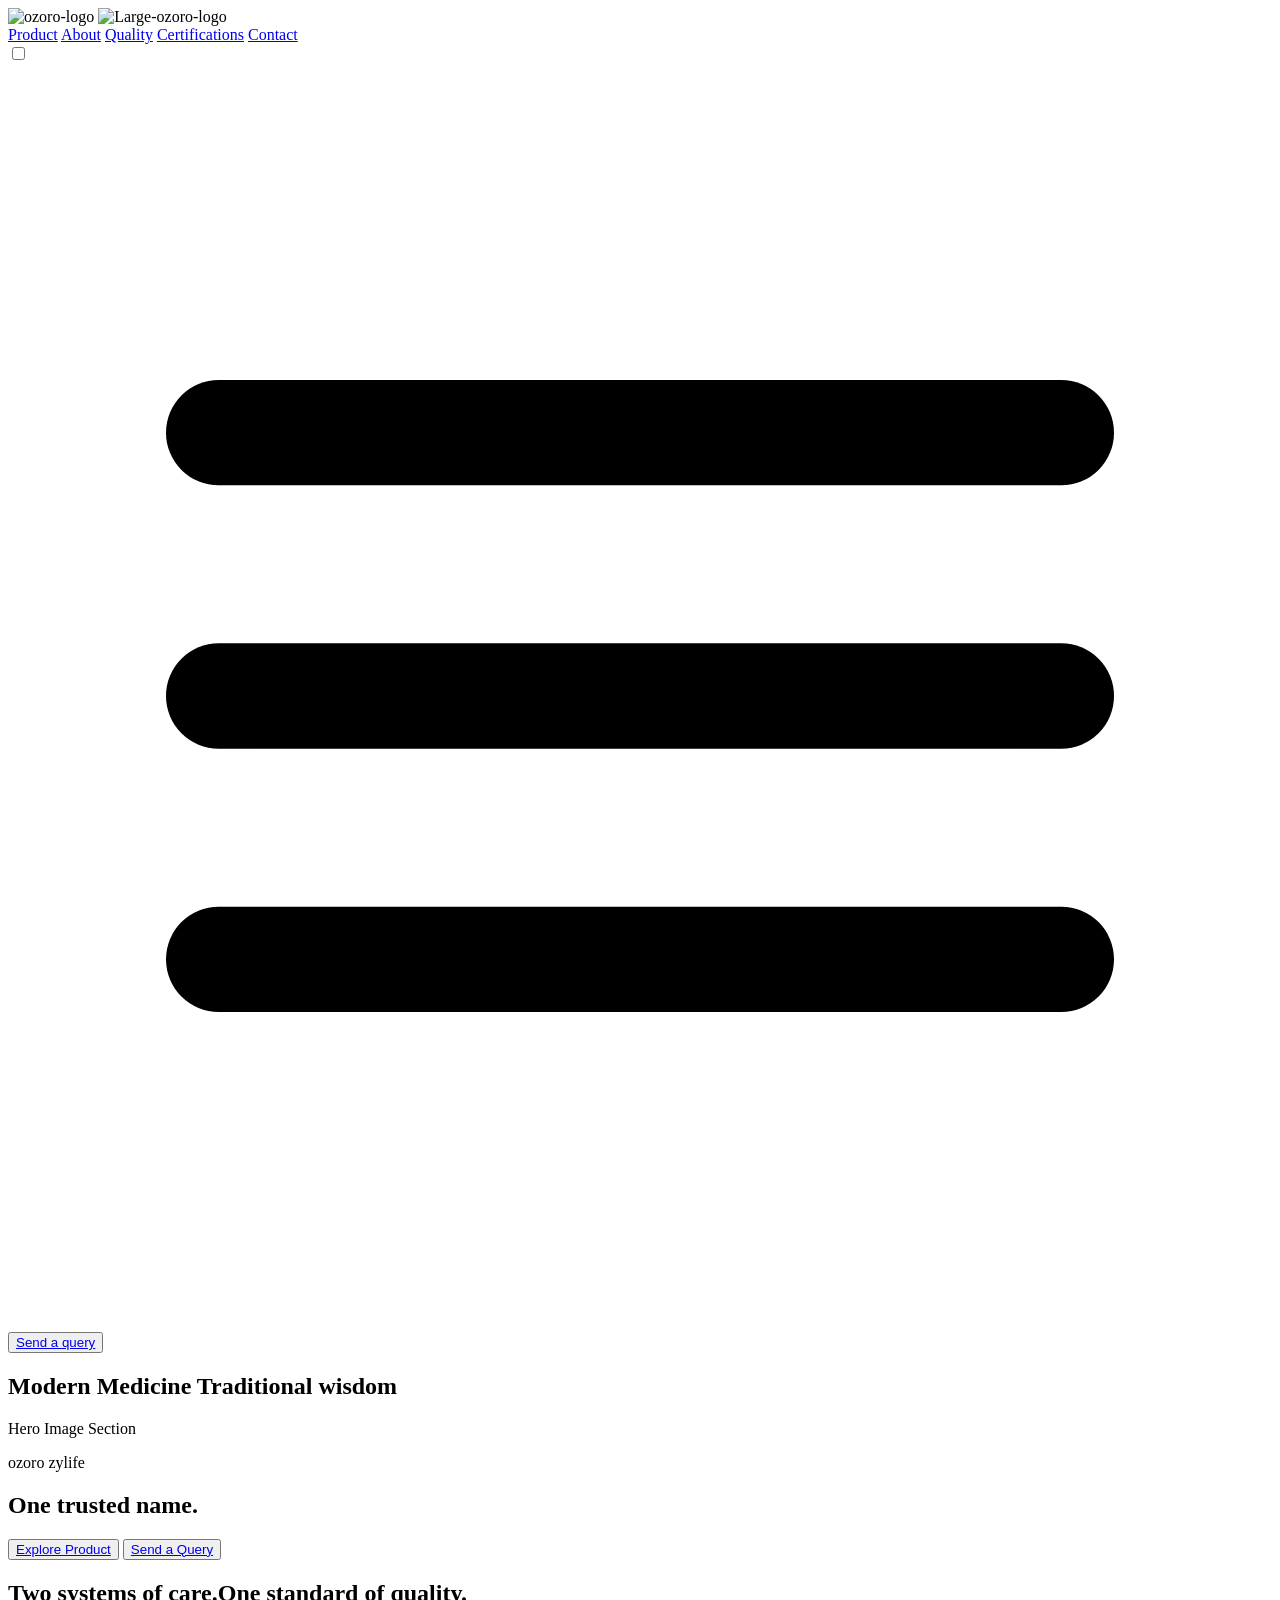
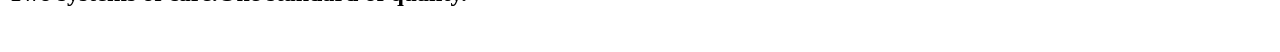
==== three.html @ 8b5f622f "new file created" ====
<!DOCTYPE html>
<html lang="en">

<head>
    <meta charset="UTF-8">
    <meta name="viewport" content="width=device-width, initial-scale=1.0">
    <title>ozoro app</title>
    <link rel="stylesheet"
        href="https://api.fontshare.com/v2/css?f[]=clash-display@500,600&f[]=switzer@400,500,600&display=swap">
    <link rel="preconnect" href="https://fonts.googleapis.com">
    <link rel="preconnect" href="https://fonts.gstatic.com" crossorigin>
    <link
        href="https://fonts.googleapis.com/css2?family=Poppins:ital,wght@0,100;0,200;0,300;0,400;0,500;0,600;0,700;0,800;0,900;1,100;1,200;1,300;1,400;1,500;1,600;1,700;1,800;1,900&display=swap"
        rel="stylesheet">
    <script src="https://cdn.jsdelivr.net/npm/@tailwindcss/browser@4"></script>
    <link rel="stylesheet" href="style.css">
</head>

<body class="overflow-y-auto">

    <header class="w-full mx-auto rounded-b-2xl sticky top-0 z-50 bg-white h-19">
        <nav class="flex justify-between items-left p-5 md:p-3">
            <div class="px-5 sm:px-8 md:px-9">
                <img src="assets/logo.png" alt="ozoro-logo" class="w-10 lg:hidden">
                <img src="assets/large-logo.png" alt="Large-ozoro-logo" class="w-50 hidden lg:block">
            </div>
            <div class="space-x-7 lg:pt-3 font-small flex justify-center items-center hidden lg:block uppercase">
                <a href="#">Product</a>
                <a href="#">About</a>
                <a href="#">Quality</a>
                <a href="#">Certifications</a>
                <a href="#">Contact</a>
            </div>

            <input type="checkbox" id="mobile-nav-toggle" class="peer hidden" aria-label="Toggle navigation menu" />
            <label for="mobile-nav-toggle"
                class="md:hidden inline-flex items-center justify-center w-11 h-11 rounded-xl text-charcoal hover:bg-sand/70 cursor-pointer transition-colors"
                aria-hidden="true">
                <svg class="w-6 h-6" viewBox="0 0 24 24" fill="none" stroke="currentColor" stroke-width="2"
                    stroke-linecap="round" stroke-linejoin="round">
                    <line x1="4" y1="7" x2="20" y2="7" />
                    <line x1="4" y1="12" x2="20" y2="12" />
                    <line x1="4" y1="17" x2="20" y2="17" />
                </svg>
            </label>

            <button
                class="uppercase bg-amber-700 text-white px-6 sm:px-2 md:px-7 letter-spaceing rounded-full mr-3 hidden lg:block">
                <a href="#">Send a query</a>
            </button>
        </nav>
    </header>


    <!-- Hero Section -->

    <main>

        <section class="text-black px-7 lg:p-10 pb-10 bg-[#FAF9F6] pt-3">
            <div class="flex justify-between items-center p-10 h-screen">
                <div class="flex">
                    <h1 class="text-7xl md:text-[100px] md:w-[200px]">
                        Modern Medicine Traditional wisdom
                    </h1>
                    <div>
                        Hero Image Section
                    </div>
                </div>
            </div>
            <div class="px-2 md:px-5 mt-0 gap-x-6">

                <p class="uppercase text-medium">ozoro zylife</p>
                <h1 class="md:text-6xl text-5xl">One trusted name.</h1>

                <div class="space-x-2 mt-5">
                    <button class="">
                        <a href="#" class="px-7 py-4 bg-green-800 text-white rounded-full">Explore Product</a>
                    </button>
                    <button class="mt-5">
                        <a href="#" class="px-7 py-4 border rounded-full">Send a Query</a>
                    </button>
                </div>
            </div>
        </section>

        <!-- Product section -->

        <section class="mt-20 w-full px-5 lg:p-10 overflow-x-auto">
            <h1 class="text-[100px] md:text-5xl mb-10 md:w-[5 00px]">Two systems of care.One standard of quality.</h1>

            <div class="grid grid-cols-1 md:grid-cols-4 lg:grid-cols-2 md:gap-6 lg:gap-3 gap-4 mx-auto">
                <img src="" alt="" class="w-[400px] h-[400px] rounded-lg border-1">
                <img src="" alt="" class="w-[400px] h-[400px] rounded-lg border-1">
            </div>
        </section>

    </main>


</body>

</html>
---- style.css ----
.hero-organic-mesh {
      background-color: #FAF9F6;
      /* background: url(/morskie-oko-tatry.jpg); */
      /* background-image:
        radial-gradient(circle at 76% 42%, rgba(245, 226, 214, 0.92) 0%, rgba(245, 226, 214, 0) 48%),
        radial-gradient(circle at 18% 24%, rgba(228, 236, 231, 0.88) 0%, rgba(228, 236, 231, 0) 52%),
        radial-gradient(ellipse at 52% 88%, rgba(242, 239, 233, 0.95) 0%, rgba(250, 249, 246, 0) 65%); */
    }

    ::-webkit-scrollbar{
      display: none;
    }

    @keyframes orbBreathe {
      0%, 100% {
        transform: translate3d(0, 0, 0) scale(1);
        opacity: 0.55;
      }
      50% {
        transform: translate3d(14px, -18px, 0) scale(1.09);
        opacity: 0.85;
      }
    }

    .animate-orb-slow {
      animation: orbBreathe 11s ease-in-out infinite;
    }

    .animate-orb-delayed {
      animation: orbBreathe 14s ease-in-out infinite 3.5s;
    }

    @keyframes leafFallRight {
      0% {
        transform: translate3d(0, -12vh, 0) rotate(0deg) rotateY(0deg);
        opacity: 0;
      }
      10% {
        opacity: var(--leaf-opacity, 0.65);
      }
      35% {
        transform: translate3d(34px, 28vh, 0) rotate(95deg) rotateY(45deg);
      }
      70% {
        transform: translate3d(-26px, 68vh, 0) rotate(215deg) rotateY(-35deg);
      }
      90% {
        opacity: var(--leaf-opacity, 0.65);
      }
      100% {
        transform: translate3d(22px, 108vh, 0) rotate(330deg) rotateY(25deg);
        opacity: 0;
      }
    }

    /* Falling Leaf Trajectory B: Drifts gently left-then-right for organic variety */
    @keyframes leafFallLeft {
      0% {
        transform: translate3d(0, -12vh, 0) rotate(15deg) rotateY(0deg);
        opacity: 0;
      }
      10% {
        opacity: var(--leaf-opacity, 0.6);
      }
      35% {
        transform: translate3d(-36px, 30vh, 0) rotate(-85deg) rotateY(-45deg);
      }
      70% {
        transform: translate3d(28px, 70vh, 0) rotate(-205deg) rotateY(40deg);
      }
      90% {
        opacity: var(--leaf-opacity, 0.6);
      }
      100% {
        transform: translate3d(-18px, 108vh, 0) rotate(-315deg) rotateY(-20deg);
        opacity: 0;
      }
    }

    /* Base helper class for GPU-accelerated falling leaf wrappers */
    .falling-leaf {
      position: absolute;
      top: -6%;
      will-change: transform, opacity;
      animation-timing-function: linear;
      animation-iteration-count: infinite;
    }

    @keyframes breatheOuter {
      0%, 100% {
        transform: scale(0.95);
        opacity: 0.30;
      }
      50% {
        transform: scale(1.06);
        opacity: 0.68;
      }
    }

    @keyframes breatheInner {
      0%, 100% {
        transform: scale(0.97);
        opacity: 0.45;
      }
      50% {
        transform: scale(1.04);
        opacity: 0.88;
      }
    }

    @keyframes gentleFloat {
      0%, 100% {
        transform: translateY(0px);
      }
      50% {
        transform: translateY(-6px);
      }
    }

    @keyframes waterShimmer {
      0%, 100% {
        opacity: 0.16;
        transform: scaleX(0.96);
      }
      50% {
        opacity: 0.36;
        transform: scaleX(1.04);
      }
    }

    .animate-breathe-outer {
      transform-origin: 250px 210px;
      animation: breatheOuter 7s ease-in-out infinite;
    }

    .animate-breathe-inner {
      transform-origin: 250px 210px;
      animation: breatheInner 7s ease-in-out infinite 0.45s;
    }

    .animate-float-calm {
      animation: gentleFloat 6s ease-in-out infinite;
    }

    .animate-ripple {
      transform-origin: 250px 395px;
      animation: waterShimmer 5.5s ease-in-out infinite;
    }

    /* Respect user motion preferences for accessibility */
    @media (prefers-reduced-motion: reduce) {
      .animate-orb-slow,
      .animate-orb-delayed,
      .falling-leaf,
      .animate-breathe-outer,
      .animate-breathe-inner,
      .animate-float-calm,
      .animate-ripple {
        animation: none !important;
      }
      .falling-leaf {
        display: none;
      }
    }

    .falling-leaf {
      position: absolute;
      top: -10%;
      opacity: var(--leaf-opacity, 0.65);
      animation-timing-function: ease-in-out;
      animation-iteration-count: infinite;
      will-change: transform, opacity;
    }

    @keyframes leafFallRight {
      0% {
        transform: translate3d(0, -10vh, 0) rotate(0deg);
        opacity: 0;
      }
      12% {
        opacity: var(--leaf-opacity, 0.65);
      }
      50% {
        transform: translate3d(42px, 45vh, 0) rotate(165deg);
      }
      88% {
        opacity: var(--leaf-opacity, 0.65);
      }
      100% {
        transform: translate3d(-18px, 102vh, 0) rotate(340deg);
        opacity: 0;
      }
    }

    @keyframes leafFallLeft {
      0% {
        transform: translate3d(0, -10vh, 0) rotate(0deg);
        opacity: 0;
      }
      12% {
        opacity: var(--leaf-opacity, 0.65);
      }
      50% {
        transform: translate3d(-42px, 45vh, 0) rotate(-165deg);
      }
      88% {
        opacity: var(--leaf-opacity, 0.65);
      }
      100% {
        transform: translate3d(18px, 102vh, 0) rotate(-340deg);
        opacity: 0;
      }
    }

    /* Respect user reduced-motion accessibility settings */
    @media (prefers-reduced-motion: reduce) {
      .falling-leaf {
        animation: none !important;
        display: none;
      }
    }
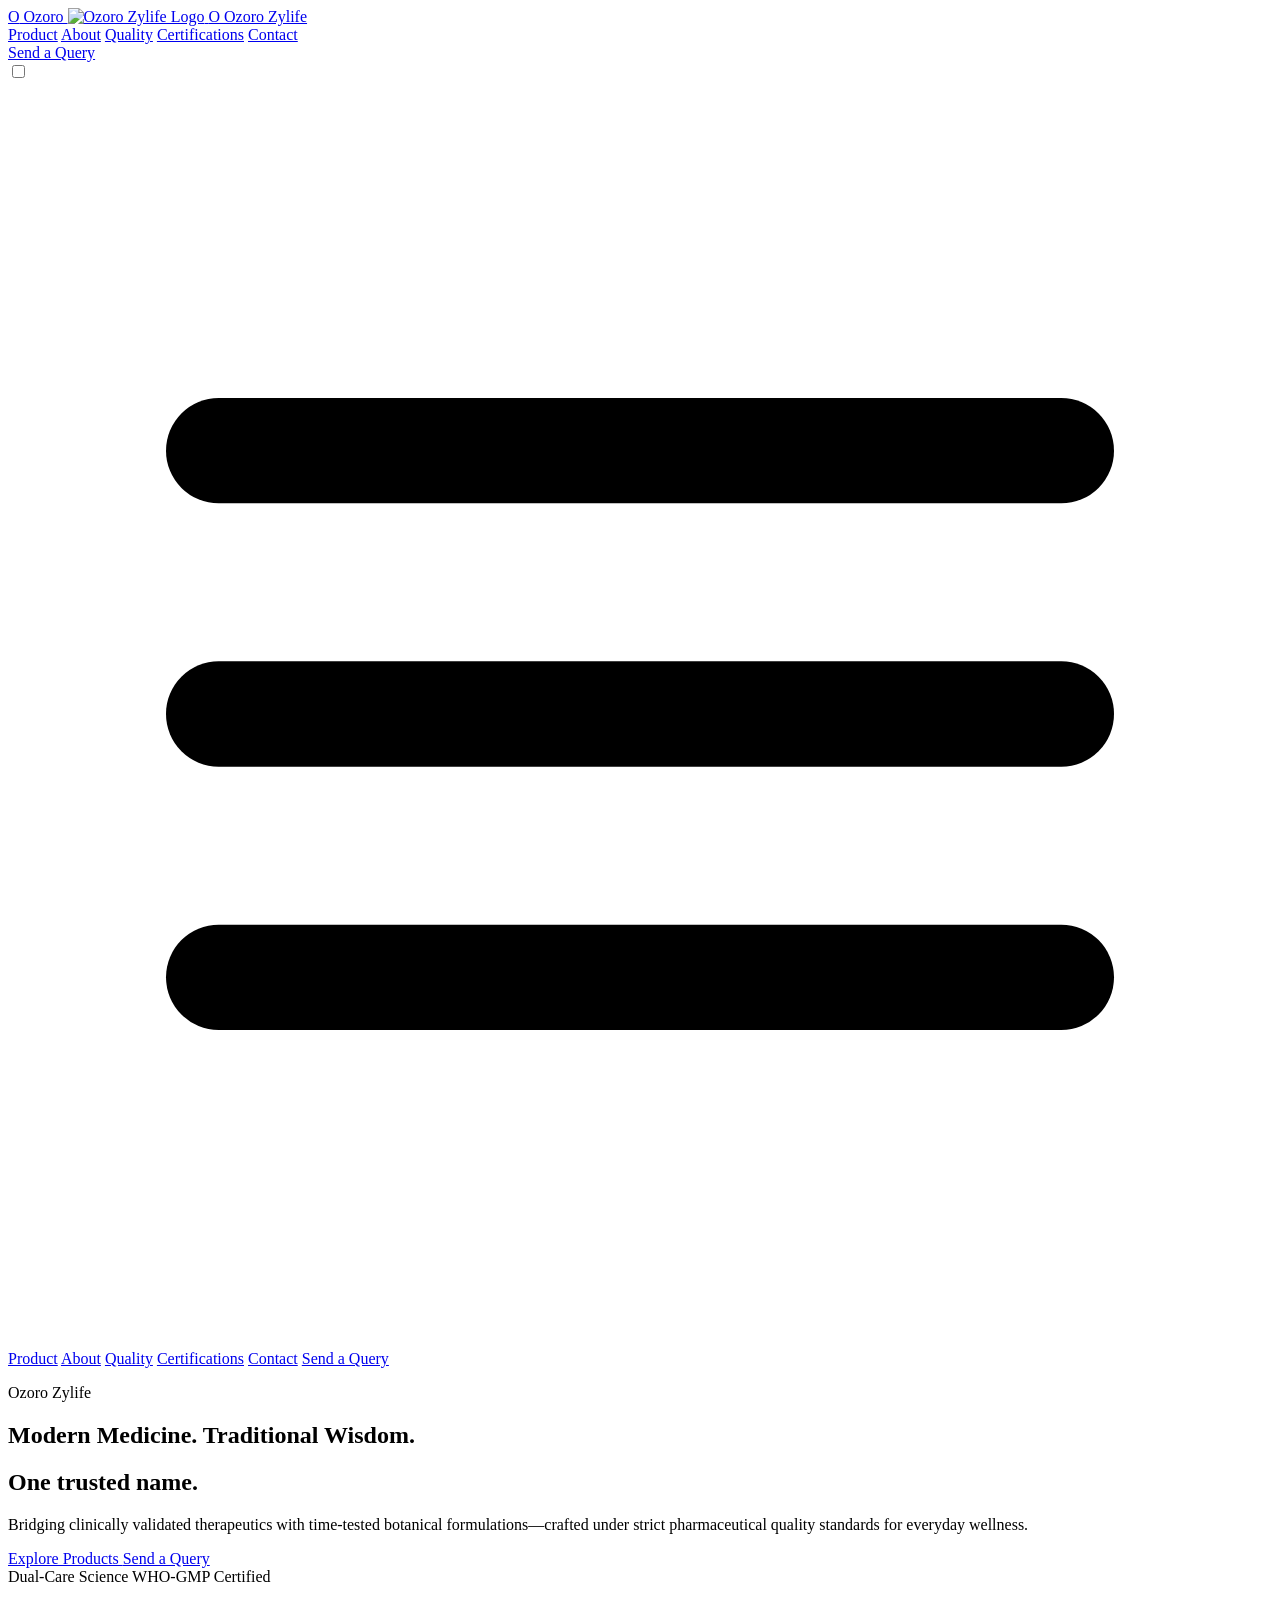
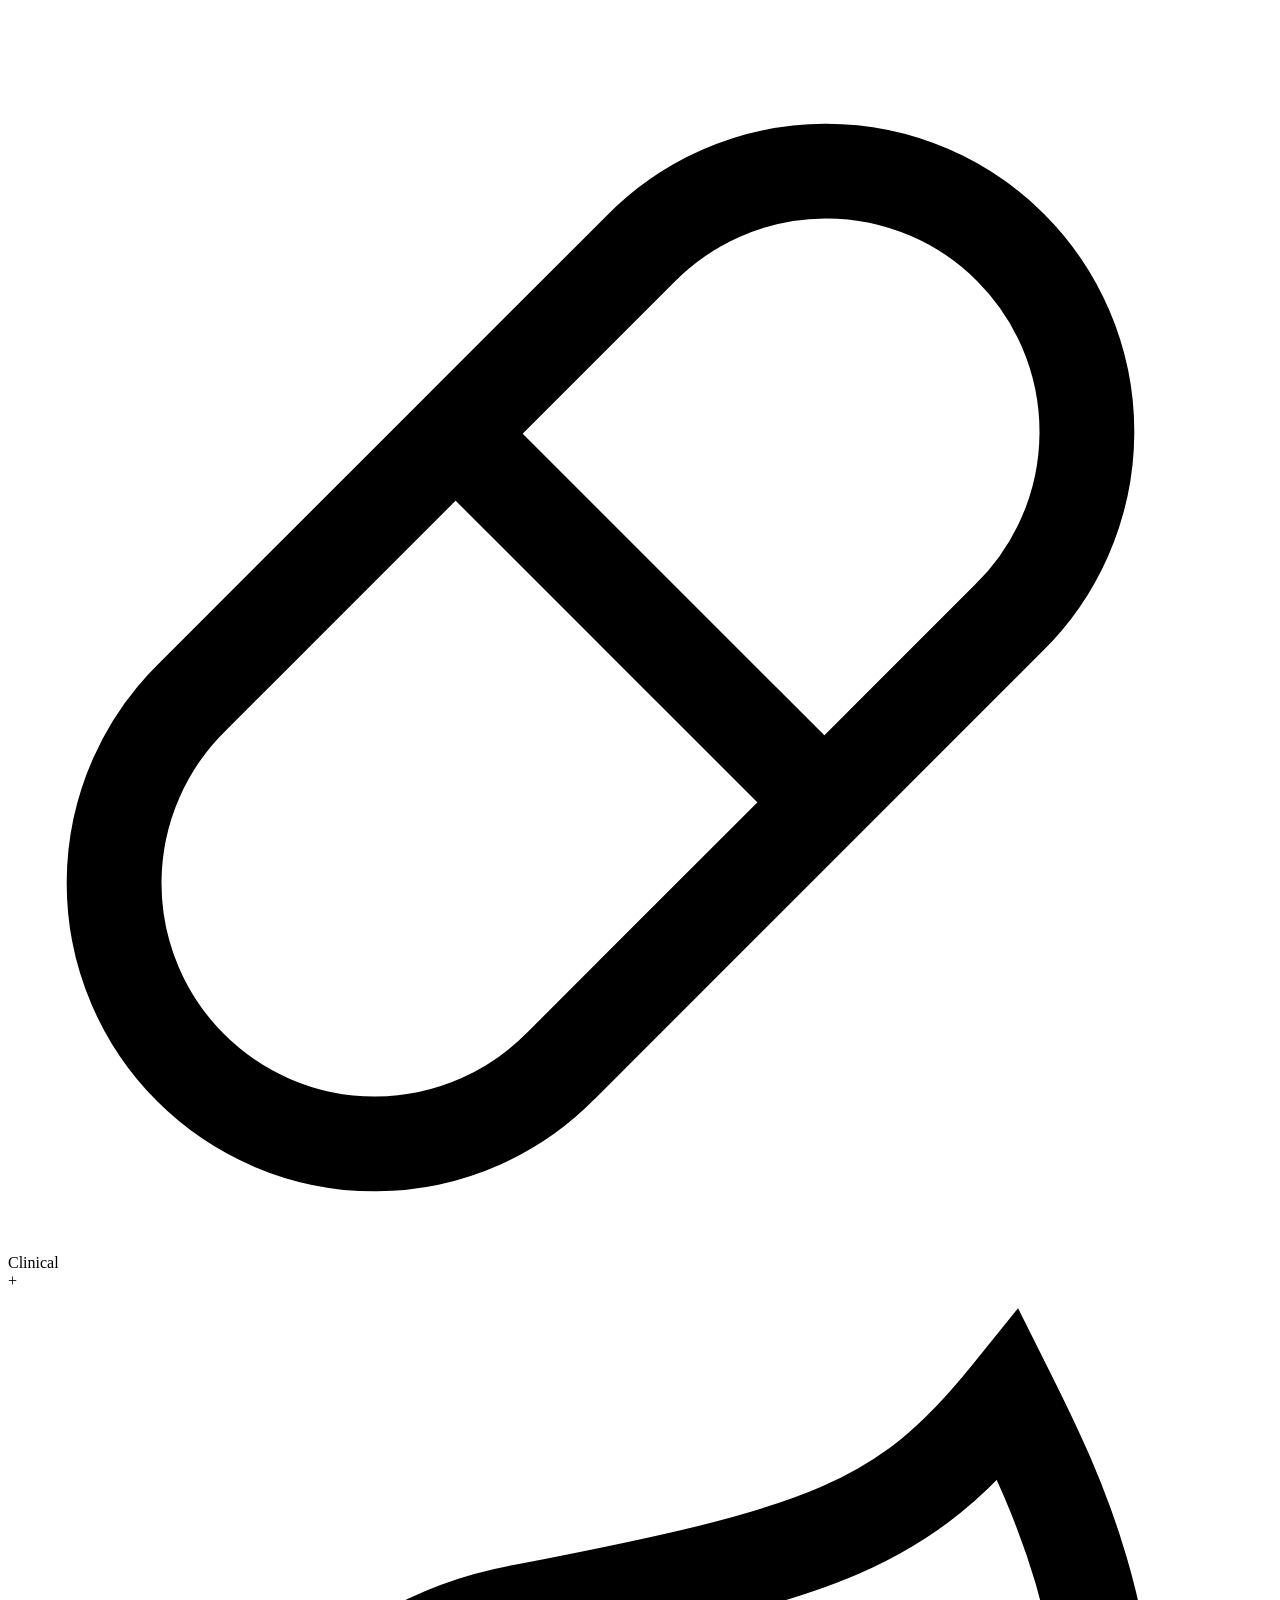
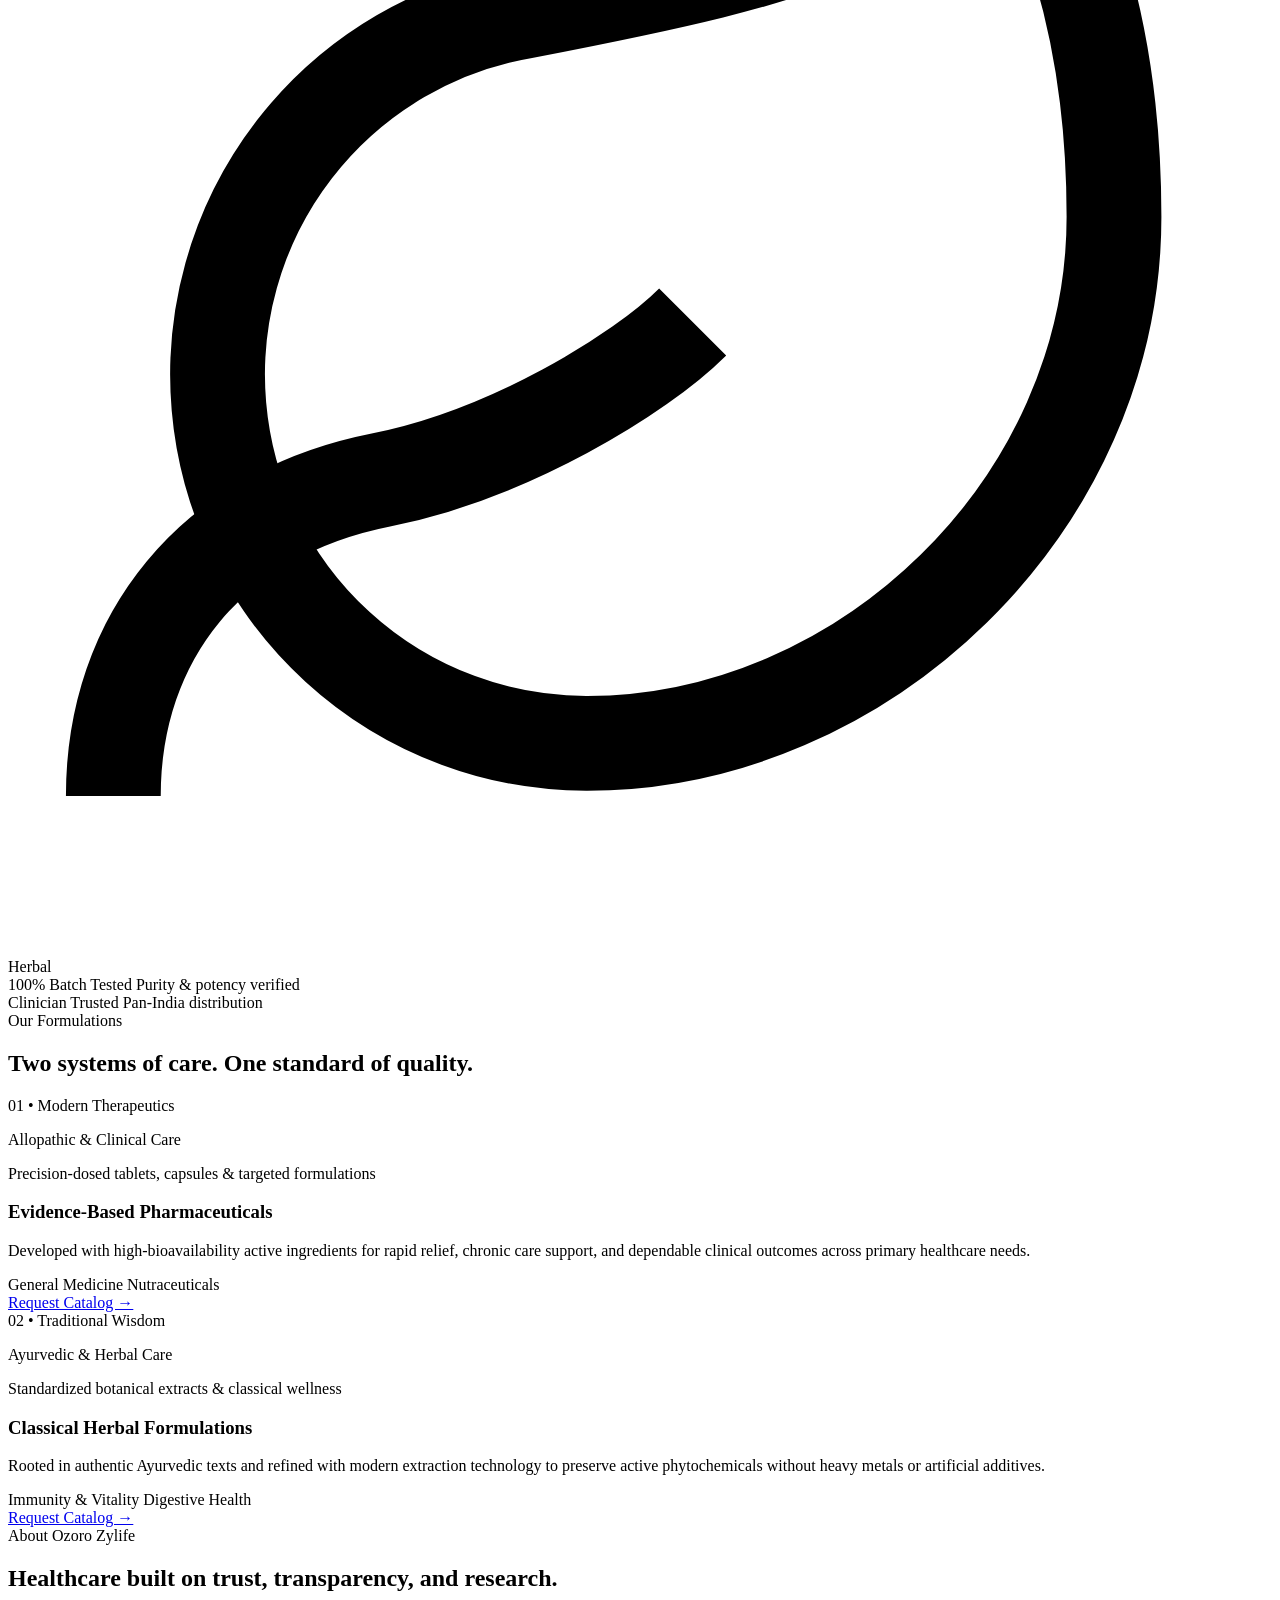
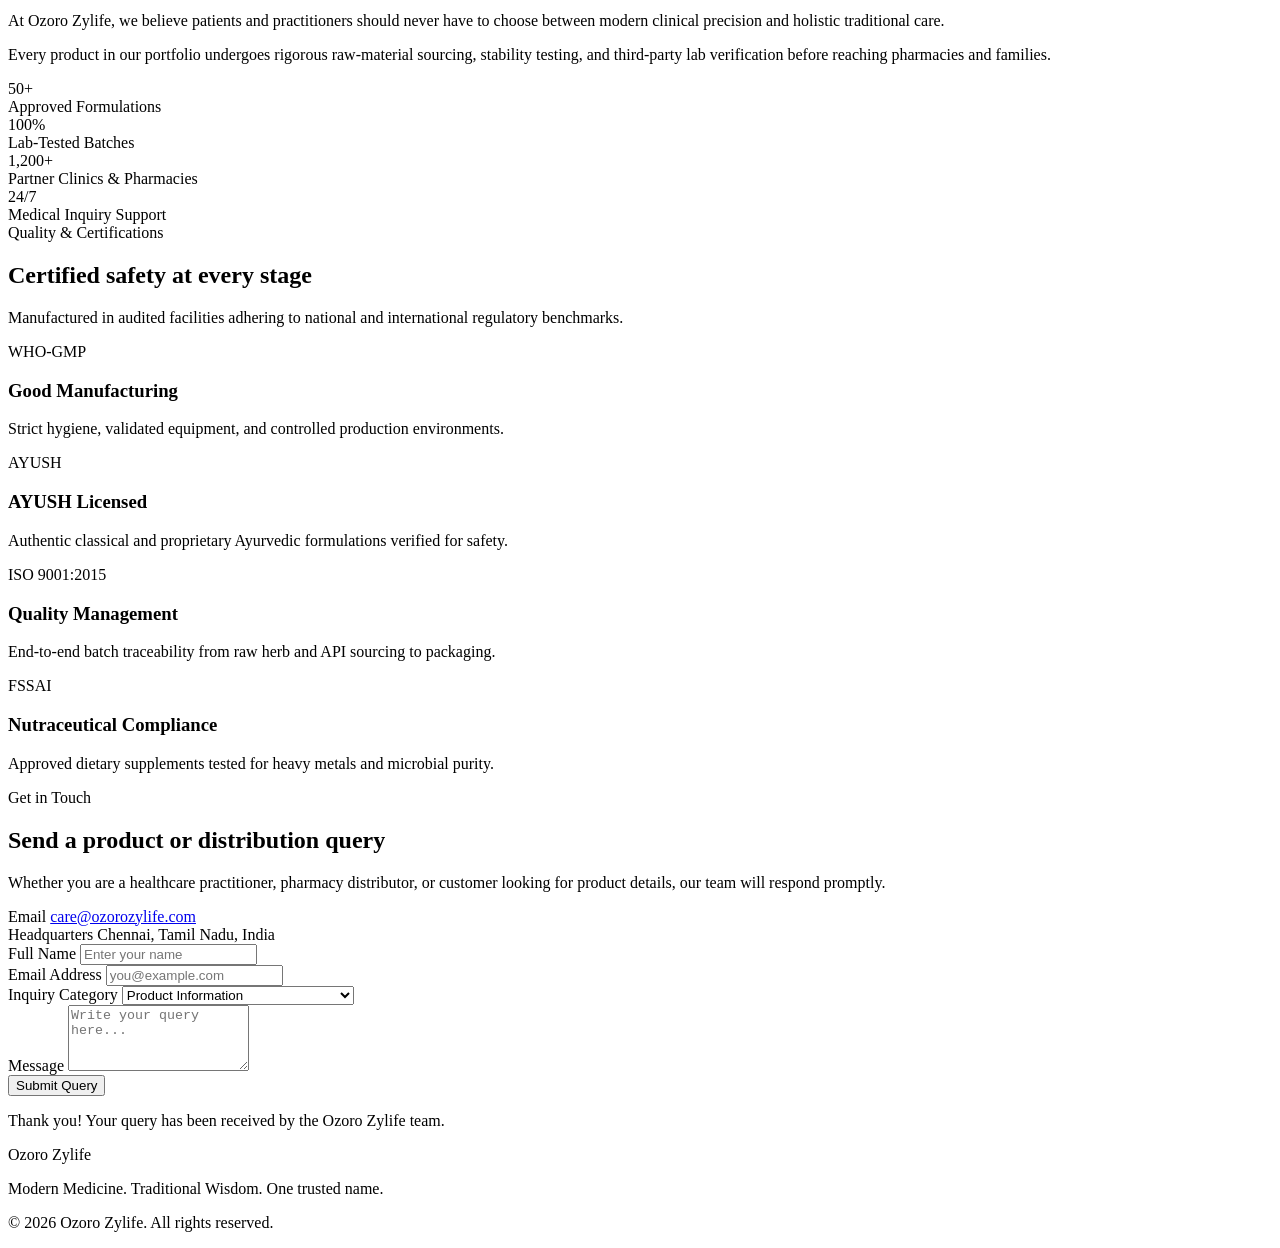
==== commit 16e5446a: "Update three.html" ====
--- a/three.html
+++ b/three.html
@@ -1,102 +1,439 @@
 <!DOCTYPE html>
-<html lang="en">
+<html lang="en" class="scroll-smooth">
 
 <head>
-    <meta charset="UTF-8">
-    <meta name="viewport" content="width=device-width, initial-scale=1.0">
-    <title>ozoro app</title>
-    <link rel="stylesheet"
-        href="https://api.fontshare.com/v2/css?f[]=clash-display@500,600&f[]=switzer@400,500,600&display=swap">
-    <link rel="preconnect" href="https://fonts.googleapis.com">
-    <link rel="preconnect" href="https://fonts.gstatic.com" crossorigin>
-    <link
-        href="https://fonts.googleapis.com/css2?family=Poppins:ital,wght@0,100;0,200;0,300;0,400;0,500;0,600;0,700;0,800;0,900;1,100;1,200;1,300;1,400;1,500;1,600;1,700;1,800;1,900&display=swap"
-        rel="stylesheet">
-    <script src="https://cdn.jsdelivr.net/npm/@tailwindcss/browser@4"></script>
-    <link rel="stylesheet" href="style.css">
+  <meta charset="UTF-8" />
+  <meta name="viewport" content="width=device-width, initial-scale=1.0" />
+  <title>Ozoro Zylife — Modern Medicine &amp; Traditional Wisdom</title>
+  <link rel="stylesheet"
+    href="https://api.fontshare.com/v2/css?f[]=clash-display@500,600,700&f[]=switzer@400,500,600&display=swap" />
+  <link rel="preconnect" href="https://fonts.googleapis.com" />
+  <link rel="preconnect" href="https://fonts.gstatic.com" crossorigin />
+  <link
+    href="https://fonts.googleapis.com/css2?family=Poppins:wght@400;500;600;700&display=swap"
+    rel="stylesheet" />
+  <script src="https://cdn.jsdelivr.net/npm/@tailwindcss/browser@4"></script>
+  <style type="text/tailwindcss">
+    @theme {
+      --font-display: "Clash Display", "Poppins", sans-serif;
+      --font-sans: "Switzer", "Poppins", sans-serif;
+    }
+  </style>
+  <link rel="stylesheet" href="style.css" />
 </head>
 
-<body class="overflow-y-auto">
-
-    <header class="w-full mx-auto rounded-b-2xl sticky top-0 z-50 bg-white h-19">
-        <nav class="flex justify-between items-left p-5 md:p-3">
-            <div class="px-5 sm:px-8 md:px-9">
-                <img src="assets/logo.png" alt="ozoro-logo" class="w-10 lg:hidden">
-                <img src="assets/large-logo.png" alt="Large-ozoro-logo" class="w-50 hidden lg:block">
-            </div>
-            <div class="space-x-7 lg:pt-3 font-small flex justify-center items-center hidden lg:block uppercase">
-                <a href="#">Product</a>
-                <a href="#">About</a>
-                <a href="#">Quality</a>
-                <a href="#">Certifications</a>
-                <a href="#">Contact</a>
-            </div>
-
-            <input type="checkbox" id="mobile-nav-toggle" class="peer hidden" aria-label="Toggle navigation menu" />
-            <label for="mobile-nav-toggle"
-                class="md:hidden inline-flex items-center justify-center w-11 h-11 rounded-xl text-charcoal hover:bg-sand/70 cursor-pointer transition-colors"
-                aria-hidden="true">
-                <svg class="w-6 h-6" viewBox="0 0 24 24" fill="none" stroke="currentColor" stroke-width="2"
-                    stroke-linecap="round" stroke-linejoin="round">
-                    <line x1="4" y1="7" x2="20" y2="7" />
-                    <line x1="4" y1="12" x2="20" y2="12" />
-                    <line x1="4" y1="17" x2="20" y2="17" />
-                </svg>
-            </label>
-
-            <button
-                class="uppercase bg-amber-700 text-white px-6 sm:px-2 md:px-7 letter-spaceing rounded-full mr-3 hidden lg:block">
-                <a href="#">Send a query</a>
-            </button>
-        </nav>
-    </header>
-
+<body class="bg-[#FAF9F6] text-zinc-900 font-sans antialiased overflow-x-hidden">
+
+  <!-- Sticky Header & Navigation -->
+  <header class="w-full sticky top-0 z-50 bg-white/95 backdrop-blur-md border-b border-zinc-200/80 rounded-b-2xl shadow-xs">
+    <nav class="max-w-7xl mx-auto flex items-center justify-between px-5 sm:px-8 h-20" aria-label="Primary Navigation">
+
+      <!-- Brand Logo (Uses your local assets with graceful fallback) -->
+      <a href="#home" class="inline-flex items-center gap-3 shrink-0">
+        <img src="assets/logo.png" alt="Ozoro Logo" class="h-10 w-auto lg:hidden"
+          onerror="this.style.display='none'; this.nextElementSibling.classList.remove('hidden');" />
+        <span class="hidden lg:hidden inline-flex items-center gap-2 font-display font-semibold text-xl text-green-900">
+          <span class="w-9 h-9 rounded-xl bg-green-800 text-white flex items-center justify-center text-base font-bold">O</span>
+          Ozoro
+        </span>
+
+        <img src="assets/large-logo.png" alt="Ozoro Zylife Logo" class="h-11 w-auto hidden lg:block"
+          onerror="this.classList.remove('lg:block'); this.nextElementSibling.classList.add('lg:inline-flex');" />
+        <span class="hidden items-center gap-2.5 font-display font-semibold text-2xl tracking-tight text-green-950">
+          <span class="w-9 h-9 rounded-xl bg-green-800 text-white flex items-center justify-center text-base font-bold">O</span>
+          Ozoro Zylife
+        </span>
+      </a>
+
+      <!-- Desktop Menu Links -->
+      <div class="hidden lg:flex items-center gap-8 text-sm font-medium uppercase tracking-wider text-zinc-700">
+        <a href="#product" class="hover:text-green-800 transition-colors">Product</a>
+        <a href="#about" class="hover:text-green-800 transition-colors">About</a>
+        <a href="#quality" class="hover:text-green-800 transition-colors">Quality</a>
+        <a href="#certifications" class="hover:text-green-800 transition-colors">Certifications</a>
+        <a href="#contact" class="hover:text-green-800 transition-colors">Contact</a>
+      </div>
+
+      <!-- Desktop CTA Button -->
+      <div class="hidden lg:flex items-center">
+        <a href="#contact"
+          class="inline-flex items-center justify-center uppercase text-xs font-semibold tracking-wider bg-amber-700 hover:bg-amber-800 text-white px-6 py-3 rounded-full transition-colors">
+          Send a Query
+        </a>
+      </div>
+
+      <!-- Mobile Menu Toggle (Matches lg:hidden breakpoint) -->
+      <input type="checkbox" id="mobile-nav-toggle" class="peer hidden" aria-label="Toggle navigation menu" />
+      <label for="mobile-nav-toggle"
+        class="lg:hidden inline-flex items-center justify-center w-11 h-11 rounded-xl text-zinc-800 hover:bg-zinc-100 cursor-pointer transition-colors"
+        aria-hidden="true">
+        <svg class="w-6 h-6" viewBox="0 0 24 24" fill="none" stroke="currentColor" stroke-width="2"
+          stroke-linecap="round" stroke-linejoin="round">
+          <line x1="4" y1="7" x2="20" y2="7" />
+          <line x1="4" y1="12" x2="20" y2="12" />
+          <line x1="4" y1="17" x2="20" y2="17" />
+        </svg>
+      </label>
+
+      <!-- Mobile Dropdown Drawer -->
+      <div
+        class="hidden peer-checked:flex lg:hidden flex-col gap-2 absolute top-full left-4 right-4 mt-2 p-6 bg-white border border-zinc-200 rounded-2xl shadow-xl">
+        <a href="#product" onclick="document.getElementById('mobile-nav-toggle').checked=false"
+          class="py-2.5 text-sm font-medium uppercase tracking-wider text-zinc-700 hover:text-green-800">Product</a>
+        <a href="#about" onclick="document.getElementById('mobile-nav-toggle').checked=false"
+          class="py-2.5 text-sm font-medium uppercase tracking-wider text-zinc-700 hover:text-green-800">About</a>
+        <a href="#quality" onclick="document.getElementById('mobile-nav-toggle').checked=false"
+          class="py-2.5 text-sm font-medium uppercase tracking-wider text-zinc-700 hover:text-green-800">Quality</a>
+        <a href="#certifications" onclick="document.getElementById('mobile-nav-toggle').checked=false"
+          class="py-2.5 text-sm font-medium uppercase tracking-wider text-zinc-700 hover:text-green-800">Certifications</a>
+        <a href="#contact" onclick="document.getElementById('mobile-nav-toggle').checked=false"
+          class="py-2.5 text-sm font-medium uppercase tracking-wider text-zinc-700 hover:text-green-800">Contact</a>
+        <a href="#contact" onclick="document.getElementById('mobile-nav-toggle').checked=false"
+          class="mt-3 w-full inline-flex items-center justify-center uppercase text-xs font-semibold tracking-wider bg-amber-700 text-white px-6 py-3.5 rounded-full">
+          Send a Query
+        </a>
+      </div>
+
+    </nav>
+  </header>
+
+  <main>
 
     <!-- Hero Section -->
-
-    <main>
-
-        <section class="text-black px-7 lg:p-10 pb-10 bg-[#FAF9F6] pt-3">
-            <div class="flex justify-between items-center p-10 h-screen">
-                <div class="flex">
-                    <h1 class="text-7xl md:text-[100px] md:w-[200px]">
-                        Modern Medicine Traditional wisdom
-                    </h1>
-                    <div>
-                        Hero Image Section
-                    </div>
-                </div>
-            </div>
-            <div class="px-2 md:px-5 mt-0 gap-x-6">
-
-                <p class="uppercase text-medium">ozoro zylife</p>
-                <h1 class="md:text-6xl text-5xl">One trusted name.</h1>
-
-                <div class="space-x-2 mt-5">
-                    <button class="">
-                        <a href="#" class="px-7 py-4 bg-green-800 text-white rounded-full">Explore Product</a>
-                    </button>
-                    <button class="mt-5">
-                        <a href="#" class="px-7 py-4 border rounded-full">Send a Query</a>
-                    </button>
-                </div>
-            </div>
-        </section>
-
-        <!-- Product section -->
-
-        <section class="mt-20 w-full px-5 lg:p-10 overflow-x-auto">
-            <h1 class="text-[100px] md:text-5xl mb-10 md:w-[5 00px]">Two systems of care.One standard of quality.</h1>
-
-            <div class="grid grid-cols-1 md:grid-cols-4 lg:grid-cols-2 md:gap-6 lg:gap-3 gap-4 mx-auto">
-                <img src="" alt="" class="w-[400px] h-[400px] rounded-lg border-1">
-                <img src="" alt="" class="w-[400px] h-[400px] rounded-lg border-1">
-            </div>
-        </section>
-
-    </main>
-
+    <section id="home" class="bg-[#FAF9F6] pt-10 pb-16 sm:pt-16 sm:pb-24 border-b border-zinc-200/70">
+      <div class="max-w-7xl mx-auto px-5 sm:px-8">
+        <div class="grid grid-cols-1 lg:grid-cols-12 items-center gap-12 lg:gap-10">
+
+          <!-- Left Column: Headlines & CTAs -->
+          <div class="lg:col-span-7">
+            <p class="inline-flex items-center gap-2 uppercase text-xs font-semibold tracking-widest text-amber-800 bg-amber-100/80 px-3.5 py-1.5 rounded-full mb-5">
+              <span class="w-2 h-2 rounded-full bg-amber-700"></span>
+              Ozoro Zylife
+            </p>
+
+            <h1 class="font-display text-4xl sm:text-6xl lg:text-[4.25rem] font-semibold tracking-tight text-zinc-900 leading-[1.08]">
+              Modern Medicine.
+              <span class="block text-green-800 mt-1">Traditional Wisdom.</span>
+            </h1>
+
+            <h2 class="font-display text-2xl sm:text-4xl font-medium text-zinc-800 mt-4">
+              One trusted name.
+            </h2>
+
+            <p class="text-base sm:text-lg text-zinc-600 leading-relaxed max-w-xl mt-5">
+              Bridging clinically validated therapeutics with time-tested botanical formulations—crafted under strict pharmaceutical quality standards for everyday wellness.
+            </p>
+
+            <div class="flex flex-wrap items-center gap-4 mt-8">
+              <a href="#product"
+                class="inline-flex items-center justify-center px-7 py-4 bg-green-800 hover:bg-green-900 text-white text-sm font-semibold rounded-full transition-colors">
+                Explore Products
+              </a>
+              <a href="#contact"
+                class="inline-flex items-center justify-center px-7 py-4 border border-zinc-300 bg-white hover:bg-zinc-100 text-zinc-900 text-sm font-semibold rounded-full transition-colors">
+                Send a Query
+              </a>
+            </div>
+          </div>
+
+          <!-- Right Column: Hero Visual Showcase -->
+          <div class="lg:col-span-5">
+            <div class="bg-white rounded-3xl border border-zinc-200/90 p-6 sm:p-8 shadow-sm">
+              <div class="aspect-4/3 rounded-2xl bg-gradient-to-br from-green-50 via-[#FAF9F6] to-amber-50 border border-zinc-200/70 p-6 flex flex-col justify-between">
+                <div class="flex items-center justify-between">
+                  <span class="text-xs font-semibold uppercase tracking-wider text-green-900 bg-white px-3 py-1 rounded-full border border-green-200">
+                    Dual-Care Science
+                  </span>
+                  <span class="text-xs font-medium text-zinc-500">WHO-GMP Certified</span>
+                </div>
+
+                <div class="my-auto py-4 flex items-center justify-center gap-6">
+                  <div class="w-20 h-20 rounded-2xl bg-green-800 text-white flex flex-col items-center justify-center shadow-sm">
+                    <svg class="w-8 h-8" viewBox="0 0 24 24" fill="none" stroke="currentColor" stroke-width="1.8">
+                      <path d="M10.5 20.5 19 12a4.95 4.95 0 1 0-7-7L3.5 13.5a4.95 4.95 0 1 0 7 7Z" />
+                      <path d="m8.5 8.5 7 7" />
+                    </svg>
+                    <span class="text-[10px] font-semibold uppercase mt-1">Clinical</span>
+                  </div>
+
+                  <span class="text-xl font-bold text-zinc-400">+</span>
+
+                  <div class="w-20 h-20 rounded-2xl bg-amber-700 text-white flex flex-col items-center justify-center shadow-sm">
+                    <svg class="w-8 h-8" viewBox="0 0 24 24" fill="none" stroke="currentColor" stroke-width="1.8">
+                      <path d="M11 20A7 7 0 0 1 9.8 6.1C15.5 5 17 4.48 19 2c1 2 2 4.18 2 8 0 5.5-4.78 10-10 10Z" />
+                      <path d="M2 21c0-3 1.85-5.36 5.08-6C9.5 14.52 12 13 13 12" />
+                    </svg>
+                    <span class="text-[10px] font-semibold uppercase mt-1">Herbal</span>
+                  </div>
+                </div>
+
+                <div class="grid grid-cols-2 gap-3 text-xs">
+                  <div class="bg-white/90 rounded-xl p-3 border border-zinc-200/70">
+                    <span class="block font-bold text-zinc-900">100% Batch Tested</span>
+                    <span class="text-zinc-500">Purity &amp; potency verified</span>
+                  </div>
+                  <div class="bg-white/90 rounded-xl p-3 border border-zinc-200/70">
+                    <span class="block font-bold text-zinc-900">Clinician Trusted</span>
+                    <span class="text-zinc-500">Pan-India distribution</span>
+                  </div>
+                </div>
+              </div>
+            </div>
+          </div>
+
+        </div>
+      </div>
+    </section>
+
+    <!-- Product Section -->
+    <section id="product" class="py-20 sm:py-24 scroll-mt-20">
+      <div class="max-w-7xl mx-auto px-5 sm:px-8">
+
+        <div class="max-w-2xl mb-12">
+          <span class="text-xs font-semibold uppercase tracking-widest text-green-800">Our Formulations</span>
+          <h2 class="font-display text-3xl sm:text-4xl lg:text-5xl font-semibold text-zinc-900 leading-tight mt-2">
+            Two systems of care. One standard of quality.
+          </h2>
+        </div>
+
+        <div class="grid grid-cols-1 lg:grid-cols-2 gap-8">
+
+          <!-- System 1: Modern Medicine -->
+          <article class="bg-white rounded-3xl border border-zinc-200 p-6 sm:p-8 flex flex-col justify-between shadow-xs hover:shadow-md transition-shadow">
+            <div>
+              <div class="aspect-16/10 rounded-2xl bg-green-50 border border-green-100 p-6 flex flex-col justify-between mb-6">
+                <span class="self-start px-3 py-1 rounded-full bg-green-800 text-white text-xs font-semibold">
+                  01 &bull; Modern Therapeutics
+                </span>
+                <div>
+                  <p class="font-display text-2xl font-semibold text-green-950">Allopathic &amp; Clinical Care</p>
+                  <p class="text-sm text-green-800/80 mt-1">Precision-dosed tablets, capsules &amp; targeted formulations</p>
+                </div>
+              </div>
+
+              <h3 class="font-display text-2xl font-semibold text-zinc-900 mb-3">
+                Evidence-Based Pharmaceuticals
+              </h3>
+              <p class="text-sm sm:text-base text-zinc-600 leading-relaxed mb-6">
+                Developed with high-bioavailability active ingredients for rapid relief, chronic care support, and dependable clinical outcomes across primary healthcare needs.
+              </p>
+            </div>
+
+            <div class="flex flex-wrap items-center justify-between gap-4 pt-5 border-t border-zinc-100">
+              <div class="flex flex-wrap gap-2 text-xs font-medium text-zinc-700">
+                <span class="px-3 py-1 rounded-full bg-zinc-100">General Medicine</span>
+                <span class="px-3 py-1 rounded-full bg-zinc-100">Nutraceuticals</span>
+              </div>
+              <a href="#contact" class="text-sm font-semibold text-green-800 hover:underline">
+                Request Catalog &rarr;
+              </a>
+            </div>
+          </article>
+
+          <!-- System 2: Traditional Wisdom -->
+          <article class="bg-white rounded-3xl border border-zinc-200 p-6 sm:p-8 flex flex-col justify-between shadow-xs hover:shadow-md transition-shadow">
+            <div>
+              <div class="aspect-16/10 rounded-2xl bg-amber-50 border border-amber-100 p-6 flex flex-col justify-between mb-6">
+                <span class="self-start px-3 py-1 rounded-full bg-amber-700 text-white text-xs font-semibold">
+                  02 &bull; Traditional Wisdom
+                </span>
+                <div>
+                  <p class="font-display text-2xl font-semibold text-amber-950">Ayurvedic &amp; Herbal Care</p>
+                  <p class="text-sm text-amber-900/80 mt-1">Standardized botanical extracts &amp; classical wellness</p>
+                </div>
+              </div>
+
+              <h3 class="font-display text-2xl font-semibold text-zinc-900 mb-3">
+                Classical Herbal Formulations
+              </h3>
+              <p class="text-sm sm:text-base text-zinc-600 leading-relaxed mb-6">
+                Rooted in authentic Ayurvedic texts and refined with modern extraction technology to preserve active phytochemicals without heavy metals or artificial additives.
+              </p>
+            </div>
+
+            <div class="flex flex-wrap items-center justify-between gap-4 pt-5 border-t border-zinc-100">
+              <div class="flex flex-wrap gap-2 text-xs font-medium text-zinc-700">
+                <span class="px-3 py-1 rounded-full bg-zinc-100">Immunity &amp; Vitality</span>
+                <span class="px-3 py-1 rounded-full bg-zinc-100">Digestive Health</span>
+              </div>
+              <a href="#contact" class="text-sm font-semibold text-amber-800 hover:underline">
+                Request Catalog &rarr;
+              </a>
+            </div>
+          </article>
+
+        </div>
+      </div>
+    </section>
+
+    <!-- About Section -->
+    <section id="about" class="py-20 bg-white border-y border-zinc-200/80 scroll-mt-20">
+      <div class="max-w-7xl mx-auto px-5 sm:px-8">
+        <div class="grid grid-cols-1 lg:grid-cols-12 gap-12 items-center">
+          <div class="lg:col-span-6">
+            <span class="text-xs font-semibold uppercase tracking-widest text-amber-700">About Ozoro Zylife</span>
+            <h2 class="font-display text-3xl sm:text-4xl font-semibold text-zinc-900 mt-2 mb-4">
+              Healthcare built on trust, transparency, and research.
+            </h2>
+            <p class="text-base text-zinc-600 leading-relaxed mb-4">
+              At Ozoro Zylife, we believe patients and practitioners should never have to choose between modern clinical precision and holistic traditional care.
+            </p>
+            <p class="text-base text-zinc-600 leading-relaxed">
+              Every product in our portfolio undergoes rigorous raw-material sourcing, stability testing, and third-party lab verification before reaching pharmacies and families.
+            </p>
+          </div>
+
+          <div class="lg:col-span-6 grid grid-cols-2 gap-5">
+            <div class="rounded-2xl bg-[#FAF9F6] border border-zinc-200 p-6">
+              <div class="font-display text-3xl sm:text-4xl font-semibold text-green-800">50+</div>
+              <div class="text-sm text-zinc-600 mt-1">Approved Formulations</div>
+            </div>
+            <div class="rounded-2xl bg-[#FAF9F6] border border-zinc-200 p-6">
+              <div class="font-display text-3xl sm:text-4xl font-semibold text-amber-700">100%</div>
+              <div class="text-sm text-zinc-600 mt-1">Lab-Tested Batches</div>
+            </div>
+            <div class="rounded-2xl bg-[#FAF9F6] border border-zinc-200 p-6">
+              <div class="font-display text-3xl sm:text-4xl font-semibold text-zinc-900">1,200+</div>
+              <div class="text-sm text-zinc-600 mt-1">Partner Clinics &amp; Pharmacies</div>
+            </div>
+            <div class="rounded-2xl bg-[#FAF9F6] border border-zinc-200 p-6">
+              <div class="font-display text-3xl sm:text-4xl font-semibold text-zinc-900">24/7</div>
+              <div class="text-sm text-zinc-600 mt-1">Medical Inquiry Support</div>
+            </div>
+          </div>
+        </div>
+      </div>
+    </section>
+
+    <!-- Quality & Certifications Section -->
+    <section id="quality" class="py-20 sm:py-24 scroll-mt-20">
+      <div class="max-w-7xl mx-auto px-5 sm:px-8">
+        <div id="certifications" class="max-w-2xl mb-12 scroll-mt-24">
+          <span class="text-xs font-semibold uppercase tracking-widest text-green-800">Quality &amp; Certifications</span>
+          <h2 class="font-display text-3xl sm:text-4xl font-semibold text-zinc-900 mt-2 mb-3">
+            Certified safety at every stage
+          </h2>
+          <p class="text-base text-zinc-600">
+            Manufactured in audited facilities adhering to national and international regulatory benchmarks.
+          </p>
+        </div>
+
+        <div class="grid grid-cols-1 sm:grid-cols-2 lg:grid-cols-4 gap-6">
+          <div class="bg-white rounded-2xl p-6 border border-zinc-200">
+            <span class="inline-block px-3 py-1 rounded-lg bg-green-50 text-green-800 text-xs font-bold mb-4">WHO-GMP</span>
+            <h3 class="font-display text-lg font-semibold text-zinc-900 mb-2">Good Manufacturing</h3>
+            <p class="text-sm text-zinc-600 leading-relaxed">Strict hygiene, validated equipment, and controlled production environments.</p>
+          </div>
+
+          <div class="bg-white rounded-2xl p-6 border border-zinc-200">
+            <span class="inline-block px-3 py-1 rounded-lg bg-amber-50 text-amber-800 text-xs font-bold mb-4">AYUSH</span>
+            <h3 class="font-display text-lg font-semibold text-zinc-900 mb-2">AYUSH Licensed</h3>
+            <p class="text-sm text-zinc-600 leading-relaxed">Authentic classical and proprietary Ayurvedic formulations verified for safety.</p>
+          </div>
+
+          <div class="bg-white rounded-2xl p-6 border border-zinc-200">
+            <span class="inline-block px-3 py-1 rounded-lg bg-green-50 text-green-800 text-xs font-bold mb-4">ISO 9001:2015</span>
+            <h3 class="font-display text-lg font-semibold text-zinc-900 mb-2">Quality Management</h3>
+            <p class="text-sm text-zinc-600 leading-relaxed">End-to-end batch traceability from raw herb and API sourcing to packaging.</p>
+          </div>
+
+          <div class="bg-white rounded-2xl p-6 border border-zinc-200">
+            <span class="inline-block px-3 py-1 rounded-lg bg-amber-50 text-amber-800 text-xs font-bold mb-4">FSSAI</span>
+            <h3 class="font-display text-lg font-semibold text-zinc-900 mb-2">Nutraceutical Compliance</h3>
+            <p class="text-sm text-zinc-600 leading-relaxed">Approved dietary supplements tested for heavy metals and microbial purity.</p>
+          </div>
+        </div>
+      </div>
+    </section>
+
+    <!-- Contact / Send a Query Section -->
+    <section id="contact" class="py-20 bg-white border-t border-zinc-200/80 scroll-mt-20">
+      <div class="max-w-7xl mx-auto px-5 sm:px-8">
+        <div class="grid grid-cols-1 lg:grid-cols-12 gap-12">
+
+          <div class="lg:col-span-5">
+            <span class="text-xs font-semibold uppercase tracking-widest text-amber-700">Get in Touch</span>
+            <h2 class="font-display text-3xl sm:text-4xl font-semibold text-zinc-900 mt-2 mb-4">
+              Send a product or distribution query
+            </h2>
+            <p class="text-base text-zinc-600 leading-relaxed mb-8">
+              Whether you are a healthcare practitioner, pharmacy distributor, or customer looking for product details, our team will respond promptly.
+            </p>
+
+            <div class="space-y-4 text-sm">
+              <div>
+                <span class="block text-xs font-semibold uppercase text-zinc-400">Email</span>
+                <a href="mailto:care@ozorozylife.com" class="font-semibold text-zinc-900 hover:text-green-800">care@ozorozylife.com</a>
+              </div>
+              <div>
+                <span class="block text-xs font-semibold uppercase text-zinc-400">Headquarters</span>
+                <span class="font-semibold text-zinc-900">Chennai, Tamil Nadu, India</span>
+              </div>
+            </div>
+          </div>
+
+          <div class="lg:col-span-7">
+            <form onsubmit="event.preventDefault(); document.getElementById('query-success').classList.remove('hidden'); this.reset();"
+              class="bg-[#FAF9F6] rounded-3xl p-6 sm:p-8 border border-zinc-200 space-y-5">
+              <div class="grid grid-cols-1 sm:grid-cols-2 gap-5">
+                <div>
+                  <label for="sender-name" class="block text-xs font-semibold text-zinc-700 mb-1.5">Full Name</label>
+                  <input type="text" id="sender-name" required placeholder="Enter your name"
+                    class="w-full px-4 py-3 rounded-xl bg-white border border-zinc-300 text-sm focus:outline-none focus:border-green-800" />
+                </div>
+                <div>
+                  <label for="sender-email" class="block text-xs font-semibold text-zinc-700 mb-1.5">Email Address</label>
+                  <input type="email" id="sender-email" required placeholder="you@example.com"
+                    class="w-full px-4 py-3 rounded-xl bg-white border border-zinc-300 text-sm focus:outline-none focus:border-green-800" />
+                </div>
+              </div>
+
+              <div>
+                <label for="query-type" class="block text-xs font-semibold text-zinc-700 mb-1.5">Inquiry Category</label>
+                <select id="query-type"
+                  class="w-full px-4 py-3 rounded-xl bg-white border border-zinc-300 text-sm focus:outline-none focus:border-green-800">
+                  <option>Product Information</option>
+                  <option>Pharmacy / Distribution Partnership</option>
+                  <option>Quality &amp; Batch Certificate Request</option>
+                  <option>General Support</option>
+                </select>
+              </div>
+
+              <div>
+                <label for="query-message" class="block text-xs font-semibold text-zinc-700 mb-1.5">Message</label>
+                <textarea id="query-message" rows="4" required placeholder="Write your query here..."
+                  class="w-full px-4 py-3 rounded-xl bg-white border border-zinc-300 text-sm focus:outline-none focus:border-green-800"></textarea>
+              </div>
+
+              <button type="submit"
+                class="px-7 py-3.5 rounded-full bg-green-800 hover:bg-green-900 text-white text-sm font-semibold transition-colors cursor-pointer">
+                Submit Query
+              </button>
+
+              <p id="query-success"
+                class="hidden text-sm font-medium text-green-800 bg-green-50 border border-green-200 rounded-xl p-3.5">
+                Thank you! Your query has been received by the Ozoro Zylife team.
+              </p>
+            </form>
+          </div>
+
+        </div>
+      </div>
+    </section>
+
+  </main>
+
+  <!-- Footer -->
+  <footer class="bg-zinc-900 text-zinc-400 py-12">
+    <div class="max-w-7xl mx-auto px-5 sm:px-8 flex flex-col sm:flex-row items-start sm:items-center justify-between gap-6">
+      <div>
+        <span class="font-display font-semibold text-lg text-white">Ozoro Zylife</span>
+        <p class="text-xs text-zinc-400 mt-1">Modern Medicine. Traditional Wisdom. One trusted name.</p>
+      </div>
+      <p class="text-xs text-zinc-500">&copy; 2026 Ozoro Zylife. All rights reserved.</p>
+    </div>
+  </footer>
 
 </body>
 
-</html>+</html>
